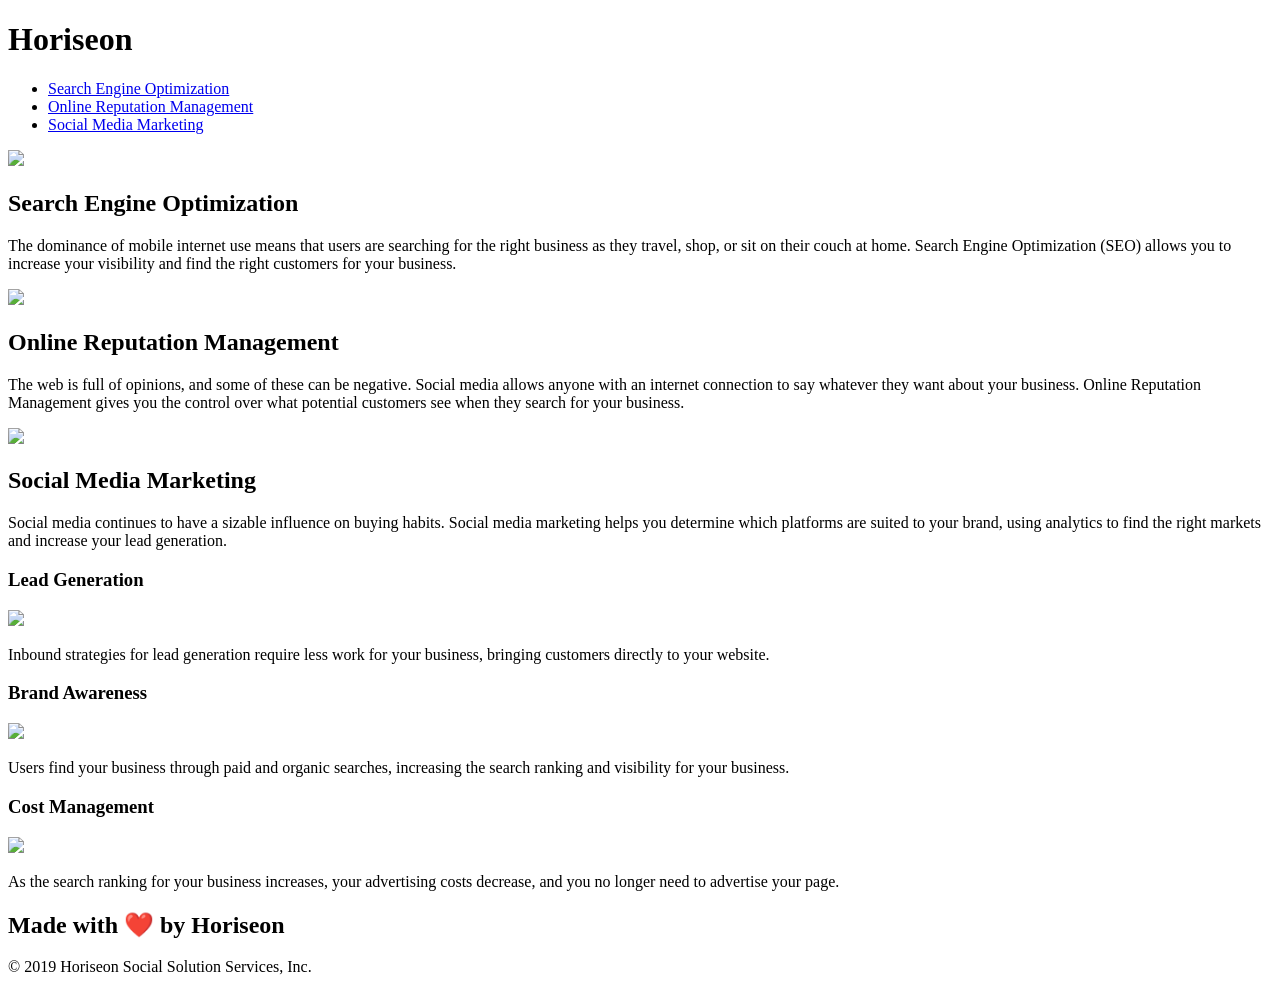
==== Develop/index.html @ 7ae1eb42 "title and link" ====
<!DOCTYPE html>
<html lang="en-us">

<head>
    <meta charset="UTF-8" />
    <link rel="stylesheet" href="./assets/css/style.css">
    <title>Horiseon</title>
</head>

<body>
    <div class="header">
        <h1>Hori<span class="seo">seo</span>n</h1>
        <div>
            <ul>
                <li>
                    <a href="#search-engine-optimization">Search Engine Optimization</a>
                </li>
                <li>
                    <a href="#online-reputation-management">Online Reputation Management</a>
                </li>
                <li>
                    <a href="#social-media-marketing">Social Media Marketing</a>
                </li>
            </ul>
        </div>
    </div>
    <div class="hero"></div>
    <div class="content">
        <div id="search-engine-optimization" class="search-engine-optimization">
            <img src="./assets/images/search-engine-optimization.jpg" class="float-left" />
            <h2>Search Engine Optimization</h2>
            <p>
                The dominance of mobile internet use means that users are searching for the right business as they travel, shop, or sit on their couch at home. Search Engine Optimization (SEO) allows you to increase your visibility and find the right customers for your business.
            </p>
        </div>
        <div id="online-reputation-management" class="online-reputation-management">
            <img src="./assets/images/online-reputation-management.jpg" class="float-right" />
            <h2>Online Reputation Management</h2>
            <p>
                The web is full of opinions, and some of these can be negative. Social media allows anyone with an internet connection to say whatever they want about your business. Online Reputation Management gives you the control over what potential customers see when they search for your business.
            </p>
        </div>
        <div id="social-media-marketing" class="social-media-marketing">
            <img src="./assets/images/social-media-marketing.jpg" class="float-left" />
            <h2>Social Media Marketing</h2>
            <p>
                Social media continues to have a sizable influence on buying habits. Social media marketing helps you determine which platforms are suited to your brand, using analytics to find the right markets and increase your lead generation.
            </p>
        </div>
    </div>
    <div class="benefits">
        <div class="benefit-lead">
            <h3>Lead Generation</h3>
            <img src="./assets/images/lead-generation.png" />
            <p>
                Inbound strategies for lead generation require less work for your business, bringing customers directly to your website.
            </p>
        </div>
        <div class="benefit-brand">
            <h3>Brand Awareness</h3>
            <img src="./assets/images/brand-awareness.png" />
            <p>
                Users find your business through paid and organic searches, increasing the search ranking and visibility for your business.
            </p>
        </div>
        <div class="benefit-cost">
            <h3>Cost Management</h3>
            <img src="./assets/images/cost-management.png"></img>
            <p>
                As the search ranking for your business increases, your advertising costs decrease, and you no longer need to advertise your page.
            </p>
        </div>
    </div>
    <div class="footer">
        <h2>Made with ❤️️ by Horiseon</h2>
        <p>
            &copy; 2019 Horiseon Social Solution Services, Inc.
        </p>
    </div>
</body>

</html>
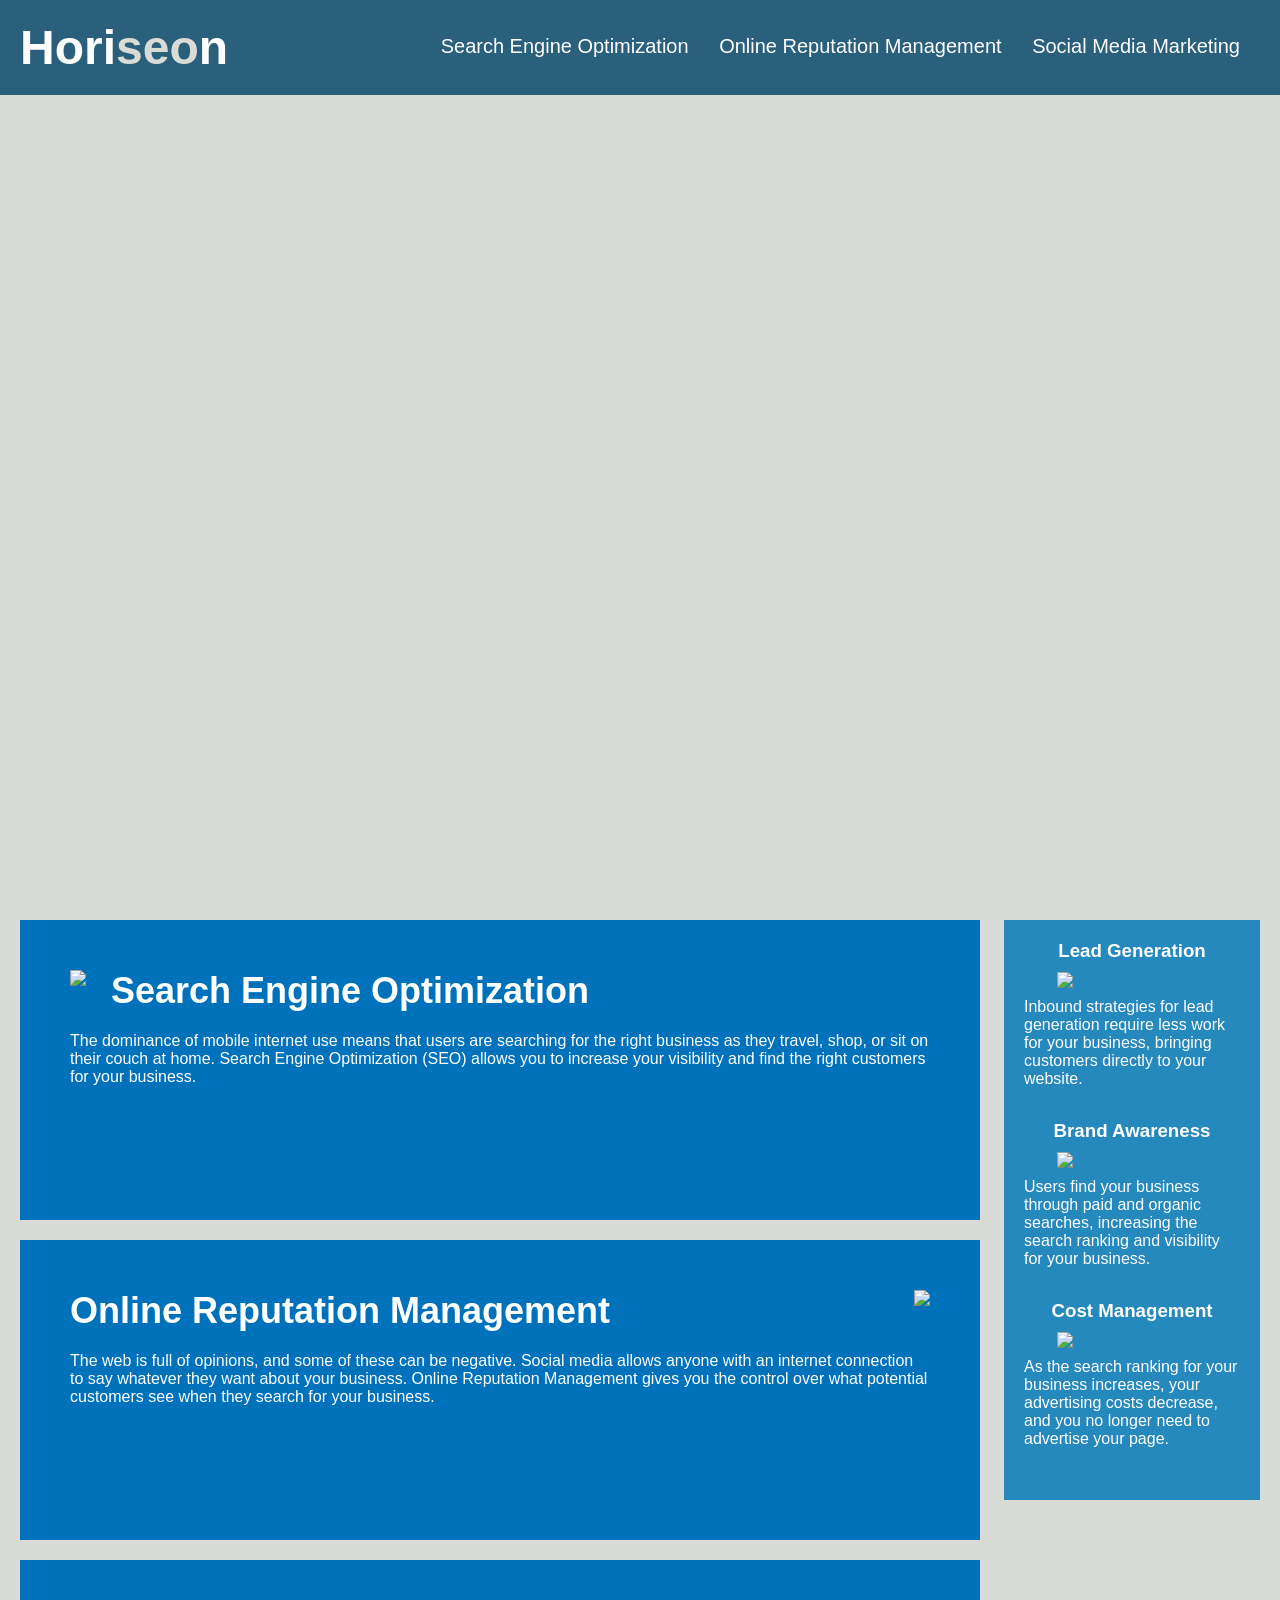
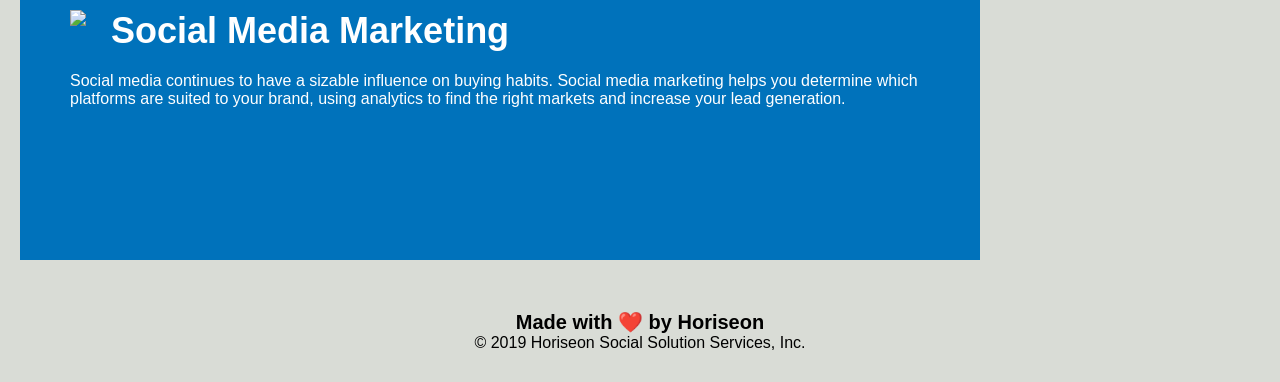
==== commit 1582c80e: "consolidated css" ====
--- a/Develop/index.html
+++ b/Develop/index.html
@@ -8,9 +8,9 @@
 </head>
 
 <body>
-    <div class="header">
+    <header>
         <h1>Hori<span class="seo">seo</span>n</h1>
-        <div>
+        <nav>
             <ul>
                 <li>
                     <a href="#search-engine-optimization">Search Engine Optimization</a>
@@ -22,61 +22,61 @@
                     <a href="#social-media-marketing">Social Media Marketing</a>
                 </li>
             </ul>
-        </div>
-    </div>
+        </nav>
+    </header>
     <div class="hero"></div>
-    <div class="content">
-        <div id="search-engine-optimization" class="search-engine-optimization">
+    <main>
+        <section id="search-engine-optimization" class="services">
             <img src="./assets/images/search-engine-optimization.jpg" class="float-left" />
             <h2>Search Engine Optimization</h2>
             <p>
                 The dominance of mobile internet use means that users are searching for the right business as they travel, shop, or sit on their couch at home. Search Engine Optimization (SEO) allows you to increase your visibility and find the right customers for your business.
             </p>
-        </div>
-        <div id="online-reputation-management" class="online-reputation-management">
+        </section>
+        <section id="online-reputation-management" class="services">
             <img src="./assets/images/online-reputation-management.jpg" class="float-right" />
             <h2>Online Reputation Management</h2>
             <p>
                 The web is full of opinions, and some of these can be negative. Social media allows anyone with an internet connection to say whatever they want about your business. Online Reputation Management gives you the control over what potential customers see when they search for your business.
             </p>
-        </div>
-        <div id="social-media-marketing" class="social-media-marketing">
+        </section>
+        <section id="social-media-marketing" class="services">
             <img src="./assets/images/social-media-marketing.jpg" class="float-left" />
             <h2>Social Media Marketing</h2>
             <p>
                 Social media continues to have a sizable influence on buying habits. Social media marketing helps you determine which platforms are suited to your brand, using analytics to find the right markets and increase your lead generation.
             </p>
-        </div>
-    </div>
-    <div class="benefits">
-        <div class="benefit-lead">
+        </section>
+    </main>
+    <aside>
+        <section class="benefit">
             <h3>Lead Generation</h3>
             <img src="./assets/images/lead-generation.png" />
             <p>
                 Inbound strategies for lead generation require less work for your business, bringing customers directly to your website.
             </p>
-        </div>
-        <div class="benefit-brand">
+        </section>
+        <section class="benefit">
             <h3>Brand Awareness</h3>
             <img src="./assets/images/brand-awareness.png" />
             <p>
                 Users find your business through paid and organic searches, increasing the search ranking and visibility for your business.
             </p>
-        </div>
-        <div class="benefit-cost">
+        </section>
+        <section class="benefit">
             <h3>Cost Management</h3>
             <img src="./assets/images/cost-management.png"></img>
             <p>
                 As the search ranking for your business increases, your advertising costs decrease, and you no longer need to advertise your page.
             </p>
-        </div>
-    </div>
-    <div class="footer">
+        </section>
+    </aside>
+    <footer> 
         <h2>Made with ❤️️ by Horiseon</h2>
         <p>
             &copy; 2019 Horiseon Social Solution Services, Inc.
         </p>
-    </div>
+    </footer>
 </body>
 
 </html>
--- a/Develop/assets/css/style.css
+++ b/Develop/assets/css/style.css
@@ -0,0 +1,144 @@
+* {
+    box-sizing: border-box;
+    padding: 0;
+    margin: 0;
+}
+
+body {
+    background-color: #d9dcd6;
+}
+
+p {
+    font-size: 16px;
+}
+
+/* header */
+
+header {
+    padding: 20px;
+    font-family: 'Trebuchet MS', 'Lucida Sans Unicode', 'Lucida Grande', 'Lucida Sans', Arial, sans-serif;
+    background-color: #2a607c;
+    color: #ffffff;
+}
+
+header h1 {
+    display: inline-block;
+    font-size: 48px;
+}
+
+header h1 .seo {
+    color: #d9dcd6;
+}
+
+/* nav */
+
+nav {
+    padding-top: 15px;
+    margin-right: 20px;
+    float: right;
+    font-family: 'Gill Sans', 'Gill Sans MT', Calibri, 'Trebuchet MS', sans-serif;
+    font-size: 20px;
+}
+
+nav ul {
+    list-style-type: none;
+}
+
+nav ul li {
+    display: inline-block;
+    margin-left: 25px;
+}
+
+a {
+    color: #ffffff;
+    text-decoration: none;
+}
+
+/* hero */
+
+.hero {
+    height: 800px;
+    width: 100%;
+    margin-bottom: 25px;
+    background-image: url("../images/digital-marketing-meeting.jpg");
+    background-size: cover;
+    background-position: center;
+}
+
+.float-left {
+    float: left;
+    margin-right: 25px;
+}
+
+.float-right {
+    float: right;
+    margin-left: 25px;
+}
+
+/* services */
+
+main {
+    width: 75%;
+    display: inline-block;
+    margin-left: 20px;
+}
+
+.services {
+    margin-bottom: 20px;
+    padding: 50px;
+    height: 300px;
+    font-family: 'Gill Sans', 'Gill Sans MT', Calibri, 'Trebuchet MS', sans-serif;
+    background-color: #0072bb;
+    color: #ffffff;
+}
+
+.services img {
+    max-height: 200px;
+}
+
+.services h2 {
+    margin-bottom: 20px;
+    font-size: 36px;
+}
+
+/* benefits */
+
+aside {
+    margin-right: 20px;
+    padding: 20px;
+    clear: both;
+    float: right;
+    width: 20%;
+    height: 100%;
+    font-family: 'Gill Sans', 'Gill Sans MT', Calibri, 'Trebuchet MS', sans-serif;
+    background-color: #2589bd;
+}
+
+.benefit {
+    margin-bottom: 32px;
+    color: #ffffff;
+}
+
+.benefit h3 {
+    margin-bottom: 10px;
+    text-align: center;
+}
+
+.benefit img {
+    display: block;
+    margin: 10px auto;
+    max-width: 150px;
+}
+
+/* footer */
+
+footer {
+    padding: 30px;
+    clear: both;
+    font-family: 'Trebuchet MS', 'Lucida Sans Unicode', 'Lucida Grande', 'Lucida Sans', Arial, sans-serif;
+    text-align: center;
+}
+
+footer h2 {
+    font-size: 20px;
+}
